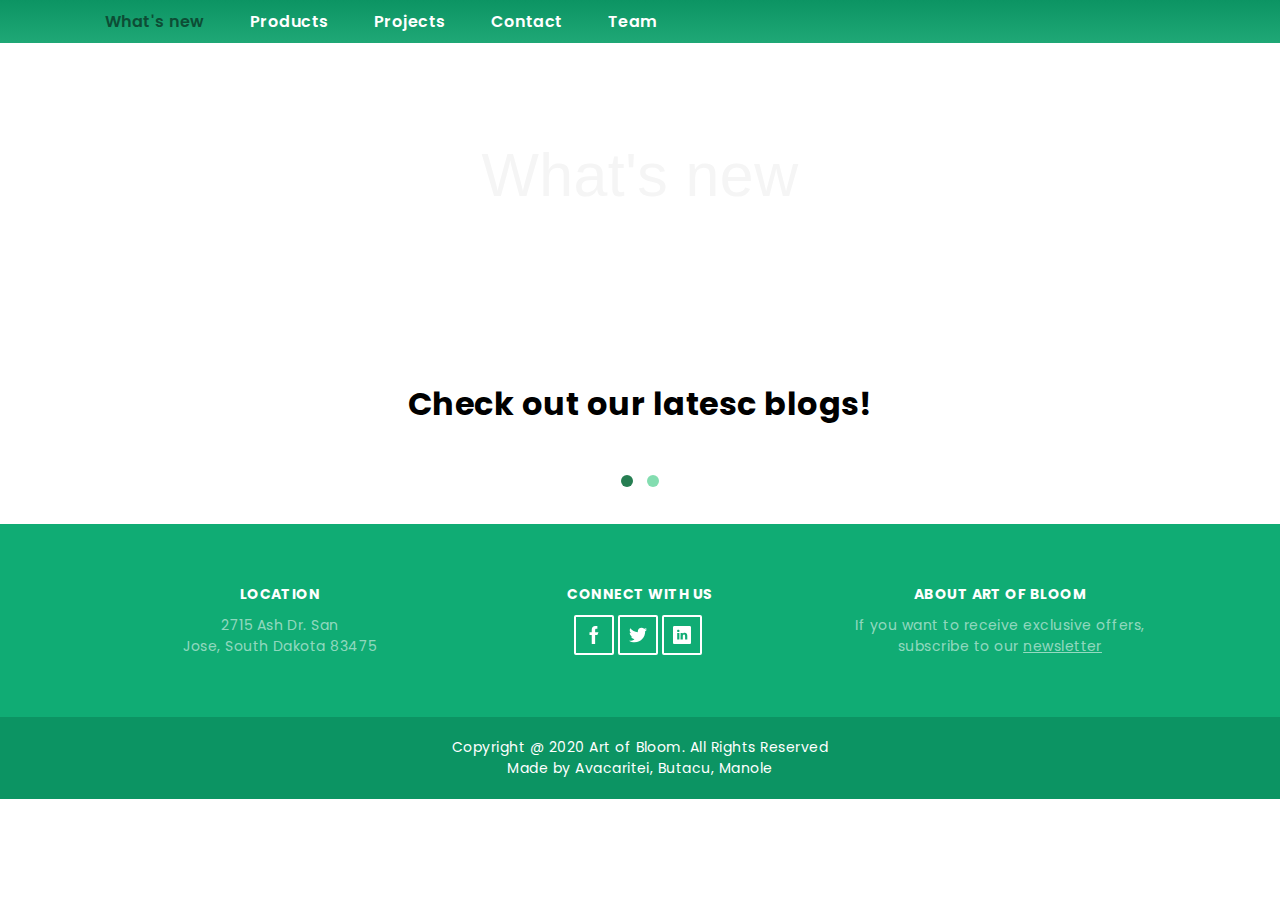
==== whatsnew.html @ ecd87a5f "Add files via upload" ====
<!DOCTYPE html>
<html lang="en">
  <head>
    <meta charset="UTF-8" />
    <meta name="viewport" content="width=device-width, initial-scale=1.0" />

    <link
      href="https://fonts.googleapis.com/css2?family=Poppins:ital,wght@0,300;0,400;0,500;0,600;1,400;1,700&display=swap"
      rel="stylesheet"
    />
    <link
      href="//db.onlinewebfonts.com/c/0407ed4aef00d4db57f6001e710e0a85?family=Castellar"
      rel="stylesheet"
      type="text/css"
    />
    <script
      src="https://kit.fontawesome.com/1b9a038306.js"
      crossorigin="anonymous"
    ></script>
    <link rel="stylesheet" href="glider.min.css" />
    <link rel="stylesheet" href="whatsnew.css" />
    <title>What's new</title>
  </head>
  <body>
    <!--Sprite-->
    <svg style="display: none;">
      <symbol id="facebook" viewBox="0 0 512 512">
        <g>
          <path
            d="M288,176v-64c0-17.664,14.336-32,32-32h32V0h-64c-53.024,0-96,42.976-96,96v80h-64v80h64v256h96V256h64l32-80H288z"
          />
        </g>
      </symbol>
      <symbol id="twitter" viewBox="0 0 512 512">
        <g>
          <path
            d="M512,97.248c-19.04,8.352-39.328,13.888-60.48,16.576c21.76-12.992,38.368-33.408,46.176-58.016
			c-20.288,12.096-42.688,20.64-66.56,25.408C411.872,60.704,384.416,48,354.464,48c-58.112,0-104.896,47.168-104.896,104.992
			c0,8.32,0.704,16.32,2.432,23.936c-87.264-4.256-164.48-46.08-216.352-109.792c-9.056,15.712-14.368,33.696-14.368,53.056
			c0,36.352,18.72,68.576,46.624,87.232c-16.864-0.32-33.408-5.216-47.424-12.928c0,0.32,0,0.736,0,1.152
			c0,51.008,36.384,93.376,84.096,103.136c-8.544,2.336-17.856,3.456-27.52,3.456c-6.72,0-13.504-0.384-19.872-1.792
			c13.6,41.568,52.192,72.128,98.08,73.12c-35.712,27.936-81.056,44.768-130.144,44.768c-8.608,0-16.864-0.384-25.12-1.44
			C46.496,446.88,101.6,464,161.024,464c193.152,0,298.752-160,298.752-298.688c0-4.64-0.16-9.12-0.384-13.568
			C480.224,136.96,497.728,118.496,512,97.248z"
          />
        </g>
      </symbol>
      <symbol id="linkedin" viewBox="0 0 512 512">
        <g>
          <path
            d="m475.074219 0h-438.148438c-20.394531 0-36.925781 16.53125-36.925781 36.925781v438.148438c0 20.394531 16.53125 36.925781 36.925781 36.925781h438.148438c20.394531 0 36.925781-16.53125 36.925781-36.925781v-438.148438c0-20.394531-16.53125-36.925781-36.925781-36.925781zm-293.464844 387h-62.347656v-187.574219h62.347656zm-31.171875-213.1875h-.40625c-20.921875 0-34.453125-14.402344-34.453125-32.402344 0-18.40625 13.945313-32.410156 35.273437-32.410156 21.328126 0 34.453126 14.003906 34.859376 32.410156 0 18-13.53125 32.402344-35.273438 32.402344zm255.984375 213.1875h-62.339844v-100.347656c0-25.21875-9.027343-42.417969-31.585937-42.417969-17.222656 0-27.480469 11.601563-31.988282 22.800781-1.648437 4.007813-2.050781 9.609375-2.050781 15.214844v104.75h-62.34375s.816407-169.976562 0-187.574219h62.34375v26.558594c8.285157-12.78125 23.109375-30.960937 56.1875-30.960937 41.019531 0 71.777344 26.808593 71.777344 84.421874zm0 0"
          />
        </g>
      </symbol>
    </svg>

    <!--Navbar-->
    <header class="header">
      <nav class="navbar">
        <a href="index.html" class="nav-link">
          <i class="fas fa-home"></i>
        </a>
        <a href="whatsnew.html" class="nav-link nav-link--active">What's new</a>
        <a href="products.html" class="nav-link">Products</a>
        <a href="projects.html" class="nav-link">Projects</a>
        <a href="contact.html" class="nav-link">Contact</a>
        <a href="team.html" class="nav-link">Team</a>
      </nav>
    </header>

    <!--Intro-->
    <div class="intro">
      <div class="intro-inner">
        <h1>What's new</h1>
        
 
      </div>
    </div>

    <!--Slider-->
    <div class="big-container">
    <div class="glider-contain multiple">
      <h2>Check out our latesc blogs!</h2>
      
      <button class="glider-prev">
        <i class="fas fa-chevron-left"></i>
      </button>
      <div class="glider">
        <div class="blog-item">
          <div class="blog-image">
            <img src="/ArtOfBloom/WhatsNewImg/Blog1.png" alt="" />
          </div>
          <div class="blog-info">
            <div class="blog-content">
              <h3 class="blog-title">Recruitments</h3>
              <p class="blog-date">13 Apr,2020</p>
              <p class="blog-text">
                You have a passionate for design and can't find a job? Are you
                looking for a collaborative team with a lovely mission? Let’s
                talk!
              </p>
              <a href="articol1.html" target="_blank" class="blog-link">Read more...</a>
            </div>
          </div>
          <!--./blog-info-->
        </div>
        <!--./blog-item-->

        <div class="blog-item">
          <div class="blog-image">
            <img src="/ArtOfBloom/WhatsNewImg/Blog2.png" alt="" />
          </div>
          <div class="blog-info">
            <div class="blog-content">
              <h3 class="blog-title">New store in town!</h3>
              <p class="blog-date">22 Mar,2020</p>
              <p class="blog-text">
                We are happy to announce that we are going to open a new store
                in Callendar Square. Don't forget to visit us!
              </p>
              <a href="articol2.html" target="_blank" class="blog-link">Read more...</a>
            </div>
          </div>
          <!--./blog-info-->
        </div>
        <!--./blog-item-->

        <div class="blog-item">
          <div class="blog-image">
            <img src="/ArtOfBloom/WhatsNewImg/Blog3.png" alt="" />
          </div>
          <div class="blog-info">
            <div class="blog-content">
              <h3 class="blog-title">New plants on stock!</h3>
              <p class="blog-date">29 Dec,2019</p>
              <p class="blog-text">
                Great news! Now you can find new types of bonsai, dragon tree
                and many other fancy plants in our store.
              </p>
              <a href="articol3.html" target="_blank" class="blog-link">Read more...</a>
            </div>
          </div>
          <!--./blog-info-->
        </div>
        <!--./blog-item-->

        <div class="blog-item">
          <div class="blog-image">
            <img src="/ArtOfBloom/WhatsNewImg/Blog4.png" alt="" />
          </div>
          <div class="blog-info">
            <div class="blog-content">
              <h3 class="blog-title">5 Easy Plant Care Tips</h3>
              <p class="blog-date">18 Jan,2019</p>
              <p class="blog-text">
                Here are the most important care tips that we use for our
                marvelous plants. Are you ready to check them out?
              </p>
              <a href="articol4.html" target="_blank" class="blog-link">Read more...</a>
            </div>
          </div>
          <!--./blog-info-->
        </div>
        <!--./blog-item-->
      </div>
      <!--./glider-->
      <button class="glider-next">
        <i class="fas fa-chevron-right"></i>
      </button>
      <div id="dots" class="glider-dots"></div>
     
    </div>
    <!--./glider-contain-->
  </div>


    <!--Footer-->
<footer class="footer">
  <div class="footer-inner">
    <div class="footer-block">
      <h4 class="footer-title">Location</h4>
      <address class="footer-address">
        <div>2715 Ash Dr. San</div>
        <div>Jose, South Dakota 83475</div>
      </address>
    </div>

    <div class="footer-block">
      <h4 class="footer-title">CONNECT WITH US</h4>
      <div class="social">
        <a class="social-item" href="https://www.facebook.com/" target="_blank">
          <svg class="social-icon">
            <use xlink:href="#facebook"></use>
          </svg>
        </a>
        <a class="social-item" href="https://twitter.com/explore" target="_blank">
          <svg class="social-icon">
            <use xlink:href="#twitter"></use>
          </svg>
        </a>
        <a class="social-item" href="https://www.linkedin.com/feed/" target="_blank">
          <svg class="social-icon">
            <use xlink:href="#linkedin"></use>
          </svg>
        </a>
      </div>
    </div>

    <div class="footer-block">
      <h4 class="footer-title">About Art Of Bloom</h4>
      <div class="footer-text">
        <p>
          If you want to receive exclusive offers, subscribe to our <a href="https://mailchi.mp/3e81ac154021/artofbloom" target="_blank" class="newsletter-link">newsletter</a>
        </p>
      </div>
    </div>
  </div>
  <!--./footer-inner-->

  <!--Copyrights-->
  <div class="copyright">
    <div class="copyright-text">
      <div>Copyright @ 2020 Art of Bloom. All Rights Reserved</div>
      Made by Avacaritei, Butacu, Manole</div>
    </div>
  </div>
</footer>

    <script src="glider.min.js"></script>
    <script>
      new Glider(document.querySelector(".glider"), {
        slidesToShow: 2.5,
        slidesToScroll: 1,
        draggable: true,
        dots: "#dots",
        arrows: {
          prev: ".glider-prev",
          next: ".glider-next",
        },
      });
    </script>
  </body>
</html>
---- glider.min.css ----
.glider,
.glider-contain {
  margin: 0 auto;
  position: relative;
}
.glider,
.glider-track {
  transform: translateZ(0);
}
.glider-dot,
.glider-next,
.glider-prev {
  border: 0;
  padding: 0;
  user-select: none;
  outline: 0;
}
.glider-contain {
  width: 100%;
}
.glider {
  overflow-y: hidden;
  -webkit-overflow-scrolling: touch;
  -ms-overflow-style: none;
}
.glider-track {
  width: 100%;
  margin: 0;
  padding: 0;
  display: flex;
  z-index: 1;
}
.glider.draggable {
  user-select: none;
  cursor: -webkit-grab;
  cursor: grab;
}
.glider.draggable .glider-slide img {
  user-select: none;
  pointer-events: none;
}
.glider.drag {
  cursor: -webkit-grabbing;
  cursor: grabbing;
}
.glider-slide {
  user-select: none;
  justify-content: center;
  align-content: center;
  width: 100%;
  min-width: 150px;
}
.glider-slide img {
  max-width: 100%;
}
.glider::-webkit-scrollbar {
  opacity: 0;
  height: 0;
}
.glider-next,
.glider-prev {
  position: absolute;
  background: 0 0;
  z-index: 2;
  font-size: 40px;
  text-decoration: none;
  left: -23px;
  top: 30%;
  cursor: pointer;
  color: #666;
  opacity: 1;
  line-height: 1;
  transition: opacity 0.5s cubic-bezier(0.17, 0.67, 0.83, 0.67),
    color 0.5s cubic-bezier(0.17, 0.67, 0.83, 0.67);
}
.glider-next:focus,
.glider-next:hover,
.glider-prev:focus,
.glider-prev:hover {
  color: #ccc;
}
.glider-next {
  right: -23px;
  left: auto;
}
.glider-next.disabled,
.glider-prev.disabled {
  opacity: 0.25;
  color: #666;
  cursor: default;
}
.glider-hide {
  opacity: 0;
}
.glider-dots {
  user-select: none;
  display: flex;
  flex-wrap: wrap;
  justify-content: center;
  margin: 0 auto;
  padding: 0;
}
.glider-dot {
  display: block;
  cursor: pointer;
  color: #ccc;
  border-radius: 999px;
  background: #4dce8eb2;
  width: 12px;
  height: 12px;
  margin: 7px;
}
.glider-dot:focus,
.glider-dot:hover {
  background: #ddd;
}
.glider-dot.active {
  background: #267e52;
}
@media (max-width: 36em) {
  .glider::-webkit-scrollbar {
    opacity: 1;
    -webkit-appearance: none;
    width: 7px;
    height: 3px;
  }
  .glider::-webkit-scrollbar-thumb {
    opacity: 1;
    border-radius: 99px;
    background-color: rgba(156, 156, 156, 0.25);
    -webkit-box-shadow: 0 0 1px rgba(255, 255, 255, 0.25);
    box-shadow: 0 0 1px rgba(255, 255, 255, 0.25);
  }
}
---- whatsnew.css ----
html {
  scroll-behavior: smooth;
}

body {
  font-size: 16px;
  font-family: "Poppins", sans-serif;
  margin: 0;
  letter-spacing: 0.03em;
}

*,
*:before,
*:after {
  box-sizing: border-box;
}

h1,
h2,
h3,
h4,
h5,
h6,
p {
  margin: 0;
}

/*******Navbar*******/

.header {
  width: 100%;
  position: absolute;
}

.navbar {
  display: flex;
  background: linear-gradient(180deg, #0c9463 0%, #1fa876 100%);
  width: 100%;
  height: 43px;
  align-items: center;
  z-index: 100;
}

.nav-link {
  margin-right: 45px;
  text-decoration: none;
  color: rgb(255, 255, 255);
  font-weight: 600;
  transition: color 0.2s linear;
}

.nav-link--active {
  color: #0d4d35;
}

.nav-link:hover {
  color: #0d4d35;
}

.nav-link:first-child {
  margin-left: 60px;
}

/*******Intro*******/

.intro {
  display: flex;
  justify-content: center;
  align-items: center;
  background: url("/ArtOfBloom/WhatsNewImg/Fundal.png") center no-repeat;
  background-size: cover;
  padding: 140px;
}

h1 {
  font-size: 3.8rem;
  font-family: "Castellar", sans-serif;
  font-weight: normal;
  color: whitesmoke;
}

/*******Slider*******/

h2 {
  font-size: 2rem;
  text-align: center;
  padding-top: 30px;
}

.blog-item {
  position: relative;
  display: inline-block;
  margin: 20px;
}

.blog-image {
  position: relative;
  overflow: hidden;
}

.blog-image img {
  display: block;
  min-width: 100%;
  width: 100%;
  min-height: 100%;
  transition: transform 0.4s linear;
}

.blog-item:hover .blog-image img {
  transform: scale(1.2);
}

.blog-item:hover .blog-info {
  transform: scaleY(1);
}

.blog-info {
  color: white;
  z-index: 10;
  position: absolute;
  top: 10px;
  left: 10px;
  bottom: 10px;
  right: 10px;
  background-color: rgba(0, 0, 0, 0.8);
  transform: scaleY(0);
  transition: transform 0.5s;
}

.blog-content {
  position: absolute;
  bottom: 0;
  transform: translateY(-10%);
  text-align: left;
  padding: 15px;
}

h3 {
  margin-bottom: 10px;
  font-size: 1.4rem;
}

.blog-date {
  color: rgba(255, 255, 255, 0.767);
  font-size: 0.9rem;
}

.blog-text {
  font-size: 1.1rem;
  margin-bottom: 10px;
}

.blog-link {
  font-weight: bold;
  color: rgba(149, 223, 180, 0.9);
  transition: color 0.15s linear;
}

.blog-link:hover {
  color: rgba(84, 156, 114, 0.9);
}

.big-container {
  background: url("/ArtOfBloom/WhatsNewImg/Fundal2.png") center no-repeat;
  background-size: cover;
}

.glider-contain {
  width: 85%;
  padding-bottom: 30px;
}

.glider-next {
  right: -50px;
  top: 50%;
}

.glider-prev {
  right: -40px;
  top: 50%;
}

/**********Socials************/

.social {
  display: flex;
  justify-content: center;
}

.social-item {
  display: flex;
  justify-content: center;
  align-items: center;
  width: 40px;
  height: 40px;
  border: 2px solid white;
  border-radius: 2px;
  margin-right: 4px;
  background-color: transparent;
  transition: background 0.1s linear;
}

.social-item:hover {
  background-color: white;
}

.social-item:hover .social-icon {
  fill: black;
}

.social-icon {
  display: block;
  fill: white;
  height: 18px;
  transition: fill 0.1s linear;
}

/**********Footer************/

.footer {
  background-color: #10ac74;
}

.footer-inner {
  padding: 60px 100px;
  display: flex;
  flex-wrap: wrap;
}

.footer-block {
  width: 33.3333%;
  text-align: center;
  padding: 0 15px;
}

.footer-title {
  font-size: 14px;
  font-weight: 700;
  text-transform: uppercase;
  color: #fff;
  margin-bottom: 10px;
}

.footer-address {
  font-style: normal;
  font-size: 14px;
  color: rgba(255, 255, 255, 0.555);
  line-height: 1.5;
}

.footer-text {
  font-size: 14px;
  color: rgba(255, 255, 255, 0.555);
  line-height: 1.5;
}

.newsletter-link {
  color: rgba(255, 255, 255, 0.555);
  transition: color 0.1s linear;
}

.newsletter-link:hover {
  color: white;
}

/*********Copyright************/

.copyright {
  background-color: #0c9463;
  padding: 20px 0;
}

.copyright-text {
  text-align: center;
  color: #ffffff;
  font-size: 14px;
  line-height: 1.5;
}

.copyright-text span {
  color: white;
}
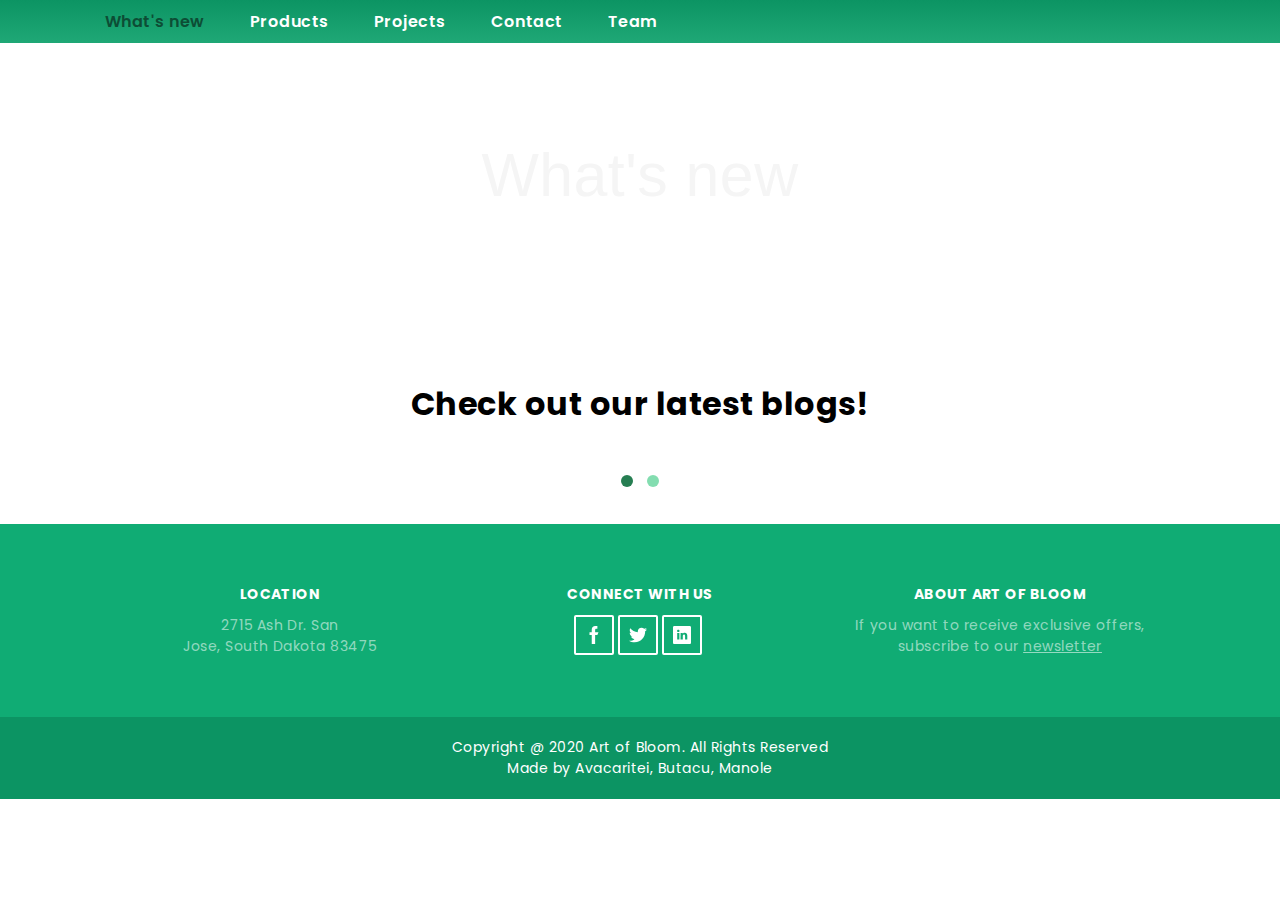
==== commit 05b03e4c: "Update whatsnew.html" ====
--- a/whatsnew.html
+++ b/whatsnew.html
@@ -80,7 +80,7 @@
     <!--Slider-->
     <div class="big-container">
     <div class="glider-contain multiple">
-      <h2>Check out our latesc blogs!</h2>
+      <h2>Check out our latest blogs!</h2>
       
       <button class="glider-prev">
         <i class="fas fa-chevron-left"></i>
@@ -95,7 +95,7 @@
               <h3 class="blog-title">Recruitments</h3>
               <p class="blog-date">13 Apr,2020</p>
               <p class="blog-text">
-                You have a passionate for design and can't find a job? Are you
+                You have a passion for design and can't find a job? Are you
                 looking for a collaborative team with a lovely mission? Let’s
                 talk!
               </p>
